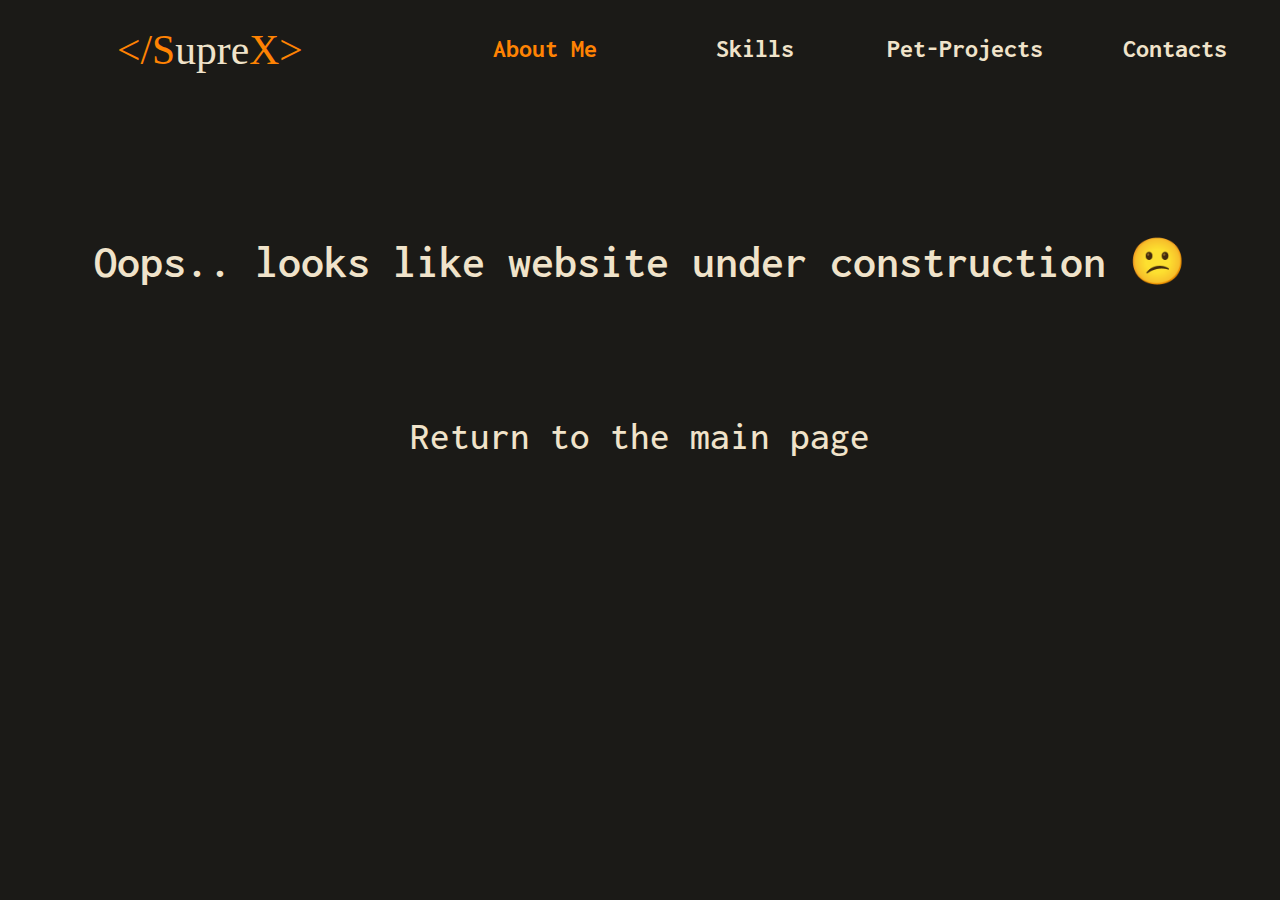
==== MyProject.html @ 599a091c "Add files via upload" ====
<!DOCTYPE html>
<html lang="en">
<head>
    <meta charset="UTF-8">
    <meta http-equiv="X-UA-Compatible" content="IE=edge">
    <meta name="viewport" content="width=device-width, initial-scale=1.0">

    <link rel="preconnect" href="https://fonts.googleapis.com">
    <link rel="preconnect" href="https://fonts.gstatic.com" crossorigin>
    <link href="https://fonts.googleapis.com/css2?family=Inconsolata:wght@300&display=swap" rel="stylesheet">
    <link href="https://fonts.cdnfonts.com/css/impact" rel="stylesheet">

    <link rel="stylesheet" href="styles/style.css">
    <title>Business website...</title>
    <style>
        h1 {
            color: #F0E3CA;
            font-size: 3.5rem;
            font-weight: 600;
            text-align: center;
            margin: 10rem 0rem;
        }

        a {
            text-decoration: none;
        }

        a h2 {
            color: #F0E3CA;
            font-size: 3rem;
            font-weight: 500;
            text-align: center;
            transition: .5s ease;
        }

        a h2:hover {
            transition: .5s ease;
            color: #FF8303;
        }

        a h2:hover {
            color: #FF8303;
            transition: .5s;
        }
    </style>
</head>
<body>
       <header>
        <h2><a href="index.html">&lt;/S<span class="colortext">upre</span>X&gt;</a></h2>
        <div class="menu">
            <a href="index.html/#About-me">About Me</a>
            <a href="#Skills">Skills</a>
            <a href="#Pet-Projects">Pet-Projects</a>
            <a href="#Contacts">Contacts</a>
        </div>
    </header>

    <h1>Oops.. looks like website under construction 😕</h1>
    <a href="index.html"><h2>Return to the main page</h2></a>
</body>
</html>
---- styles/style.css ----
@charset "UTF-8";
*::selection {
  background: #FF8303;
  color: #F0E3CA;
}

/* CSS RESET */
html, body, div, span, applet, object, iframe,
h1, h2, h3, h4, h5, h6, p, blockquote, pre,
a, abbr, acronym, address, big, cite, code,
del, dfn, em, img, ins, kbd, q, s, samp,
small, strike, strong, sub, sup, tt, var,
b, u, i, center,
dl, dt, dd, ol, ul, li,
fieldset, form, label, legend,
table, caption, tbody, tfoot, thead, tr, th, td,
article, aside, canvas, details, embed,
figure, figcaption, footer, header, hgroup,
menu, nav, output, ruby, section, summary,
time, mark, audio, video {
  margin: 0;
  padding: 0;
  border: 0;
  font-size: 100%;
  font: inherit;
  vertical-align: baseline;
}

article, aside, details, figcaption, figure,
footer, header, hgroup, menu, nav, section {
  display: block;
}

body {
  line-height: 1;
}

ol, ul {
  list-style: none;
}

blockquote, q {
  quotes: none;
}

blockquote:before, blockquote:after,
q:before, q:after {
  content: '';
  content: none;
}

table {
  border-collapse: collapse;
  border-spacing: 0;
}

/* End reset styles */
@font-face {
  font-family: 'Inconsolata', monospace;
  src: url("https://fonts.googleapis.com/css2?family=Inconsolata:wght@300&display=swap");
}

html {
  font-size: 62.5%;
  font-family: 'Inconsolata', monospace;
  scroll-behavior: smooth;
}

body {
  position: relative;
  background: #1B1A17;
}

header {
  position: relative;
  text-align: center;
  display: flex;
  justify-content: space-between;
  align-items: center;
  height: 80px;
  margin-bottom: 6rem;
}

.colortext {
  color: #F0E3CA;
}

header a {
  color: inherit;
  text-decoration: inherit;
  transition: all .8s ease;
}

header a:first-of-type {
  color: #FF8303;
}

header a:hover {
  color: #E98521;
}

header h2 {
  width: 40%;
  font-family: 'Impacted';
  font-size: 3.2rem;
  text-align: center;
  color: #FF8303;
}

#check_menu {
  display: none;
}

label {
  display: flex;
  align-items: center;
  z-index: 2;
}

label img {
  margin: 1rem;
  width: 3.6rem;
}

.menu {
  /* Auto layout */
  position: absolute;
  display: flex;
  flex-direction: column;
  justify-content: center;
  width: 100%;
  height: 27rem;
  bottom: 0;
  left: 0;
  gap: 4rem;
  background-color: #1f1e1b;
  transform: translateY(100%);
  z-index: 1;
  /* Ukrycie */
  max-height: 0;
  font-size: 0;
  overflow: hidden;
  transition: .4s ease-in-out;
}

.menu a {
  line-height: 1.5rem;
  font-weight: 700;
  font-size: 2rem;
  width: 100%;
  color: #F0E3CA;
  text-decoration: none;
}

#check_menu:checked ~ .menu {
  max-height: 30rem;
}

.welcome {
  /* Auto layout */
  display: flex;
  flex-direction: column;
  align-items: center;
  gap: 7rem;
  background: radial-gradient(100% 100% at 50% 100%, #1F1E1B 21.52%, #1B1A17 100%);
}

.hi-content {
  /* Auto layout */
  display: flex;
  flex-direction: column;
  width: 75%;
  margin: auto;
  gap: 1.5rem;
}

.hi-content h2 {
  width: 80%;
  font-size: calc(3.5rem + 1vw);
  font-weight: 900;
  line-height: 3rem;
  color: #FF8303;
}

.hi-content h3 {
  width: 80%;
  font-size: 3rem;
  font-weight: 700;
  line-height: 2.5rem;
  color: #F0E3CA;
}

.hi-content h4 {
  width: 80%;
  font-size: 2rem;
  line-height: 2.5rem;
  color: #F0E3CA;
}

.hidden {
  opacity: 0;
  filter: blur(5px);
  transform: translateX(-100%);
  transition: 1s all;
}

.show {
  opacity: 1;
  filter: blur(0);
  transform: translateX(0);
}

.about_me .hidden {
  transform: translateX(0);
  transform: translateY(20%);
  filter: blur(0);
}

.about_me .show {
  transform: translateY(0);
}

.illustrations {
  width: 80%;
  position: relative;
}

.illustrations-swipe {
  position: absolute;
  left: 15%;
  top: 25%;
}

.swiper {
  width: 20rem;
  height: 20rem;
}

.swiper img {
  position: absolute;
  width: 20rem;
  user-select: none;
}

.js-text-gradient {
  position: absolute;
  z-index: 8;
  height: 40rem;
  width: 90%;
  background: linear-gradient(to bottom, #1d1c19 2%, transparent 7%, transparent 95%, #1f1e1b 99%);
}

.js-text {
  height: 40rem;
  width: 90%;
  overflow: hidden;
  user-select: none;
}

.js-text pre {
  font-size: calc(1rem + 1vw);
  color: #d36e0880;
  animation: Scrolling 15s infinite linear .3s;
}

@keyframes Scrolling {
  from {
    transform: translateY(0%);
  }
  to {
    transform: translateY(-50%);
  }
}

.about_me {
  /* Auto layout */
  display: flex;
  flex-direction: column;
  justify-content: center;
  align-items: center;
  gap: 2rem;
  padding-top: 8rem;
  background: #1F1E1B;
}

.about_me p {
  width: 65%;
  font-size: calc(1.5rem + 1vw);
  font-weight: 500;
  line-height: 3rem;
  color: #F0E3CA;
}

.skills {
  /* Auto layout */
  display: flex;
  flex-direction: column;
  align-items: center;
  padding-top: 6.4rem;
  gap: 3.2rem;
  background: radial-gradient(100% 100% at 50% 0.03%, #1F1E1B 27.25%, #1B1A17 100%);
}

.skills h3 {
  font-weight: 700;
  font-size: 3.2rem;
  color: #FF8303;
}

.skill_line {
  /* Auto layout */
  display: flex;
  flex-direction: column;
  width: 60%;
  gap: 1.5rem;
}

.card-skill-html {
  transition-delay: .2s;
}

.card-skill-css {
  transition-delay: .4s;
}

.card-skill-js {
  transition-delay: .6s;
}

.card-skill-scss {
  transition-delay: .8s;
}

.card-skill-git {
  transition-delay: 1s;
}

.card-skill-html, .card-skill-css, .card-skill-js, .card-skill-scss, .card-skill-git {
  /* Auto layout */
  display: flex;
  align-items: center;
  min-width: 1.9rem;
  height: 6rem;
  padding-left: 1.5rem;
  background: #21201D;
  border-radius: 1rem;
}

.card-skill-html-content, .card-skill-css-content, .card-skill-js-content, .card-skill-scss-content, .card-skill-git-content {
  /* Auto layout */
  display: flex;
  align-items: center;
  padding: 1.4rem 0.4rem;
  gap: 1.6rem;
}

.card-skill-html-content img, .card-skill-css-content img, .card-skill-js-content img, .card-skill-scss-content img, .card-skill-git-content img {
  height: 3rem;
  user-select: none;
}

/* Ukrycie drugiego zdjęcia */
.card-skill-html-content img:last-of-type, .card-skill-css-content img:last-of-type, .card-skill-js-content img:last-of-type, .card-skill-scss-content img:last-of-type, .card-skill-git-content img:last-of-type {
  display: none;
}

/* Ukrycie pierwszego zdjięcia przy najechaniu */
.card-skill-html:hover .card-skill-html-content img:first-of-type, .card-skill-css:hover .card-skill-css-content img:first-of-type, .card-skill-js:hover .card-skill-js-content img:first-of-type, .card-skill-scss:hover .card-skill-scss-content img:first-of-type, .card-skill-git:hover .card-skill-git-content img:first-of-type {
  display: none;
}

/* Pokazanie drugiego zdjięcia przy najechaniu */
.card-skill-html:hover .card-skill-html-content img:last-of-type, .card-skill-css:hover .card-skill-css-content img:last-of-type, .card-skill-js:hover .card-skill-js-content img:last-of-type, .card-skill-scss:hover .card-skill-scss-content img:last-of-type, .card-skill-git:hover .card-skill-git-content img:last-of-type {
  display: block;
}

.card-skill-html-content list, .card-skill-css-content list, .card-skill-js-content list, .card-skill-scss-content list, .card-skill-git-content list {
  font-size: calc(1.5rem + 1vw);
  font-weight: 500;
  color: #FFFFFF;
}

.portfolio {
  /* Auto layout */
  display: flex;
  flex-direction: column;
  align-items: center;
  padding: 8rem 0rem;
  gap: 3rem;
  background: radial-gradient(100.01% 100.01% at 50% 100.04%, #1F1E1B 31.04%, #1B1A17 100%);
}

.portfolio h2 {
  font-weight: 700;
  font-size: 3.2rem;
  text-align: center;
  color: #FF8303;
}

.grid_portfolio {
  /* Auto layout */
  display: flex;
  flex-direction: column;
  align-items: center;
  width: 90%;
  margin: auto;
  gap: 1.8rem;
}

.grid_portfolio h3 {
  font-weight: 700;
  font-size: 32px;
  color: #FF8303;
}

.grid_portfolio h4 {
  font-weight: 500;
  font-size: 16px;
  color: #F0E3CA;
}

.grid_portfolio img {
  width: 75%;
  height: 0rem;
  border: 1px solid #A35709;
}

.card-portfolio-1, .card-portfolio-2, .card-portfolio-3 {
  height: 320px;
  z-index: 1;
  position: relative;
}

.card-portfolio-1-description, .card-portfolio-2-description, .card-portfolio-3-description {
  display: flex;
  flex-direction: column;
  justify-content: center;
  align-items: center;
  gap: 16px;
  max-width: 320px;
  height: 321px;
  background: rgba(33, 32, 29, 0.97);
  opacity: 0;
  -webkit-transition: 2s ease;
  -moz-transition: 2s ease;
  -o-transition: 2s ease;
}

.card-portfolio-1:hover .card-portfolio-1-description, .card-portfolio-2:hover .card-portfolio-2-description, .card-portfolio-3:hover .card-portfolio-3-description {
  opacity: 1;
  -webkit-transition: 0.5s;
  -moz-transition: 0.5s;
  -o-transition: 0,5s;
}

.card-portfolio-1-description p, .card-portfolio-2-description p, .card-portfolio-3-description p {
  width: 80%;
  font-size: 16px;
  line-height: 2rem;
  color: #F0E3CA;
}

.see_more_1, .see_more_2, .see_more_3 {
  /* Auto layout */
  display: flex;
  justify-content: center;
  align-items: center;
  width: 138px;
  height: 50px;
  background: #32312E;
  border-radius: 4px;
}

.see_more_1 a, .see_more_2 a, .see_more_3 a {
  font-weight: 500;
  font-size: 20px;
  color: #F0E3CA;
  text-decoration: none;
}

.preview-layout-1 {
  z-index: -1;
  top: 0;
  position: absolute;
  width: 100%;
  height: 320px;
  background: no-repeat url(../images/preview_layout_1.jpg);
}

.preview-layout-2 {
  z-index: -1;
  top: 0;
  position: absolute;
  width: 100%;
  height: 320px;
  background: no-repeat url(../images/preview_layout_2.png);
}

.preview-layout-3 {
  z-index: -1;
  top: 0;
  position: absolute;
  width: 100%;
  height: 320px;
  background: no-repeat url(../images/preview_layout_1.jpg);
}

footer {
  display: flex;
  flex-direction: column;
  align-items: center;
  gap: 5rem;
  background: #1F1E1B;
  padding: 3rem;
}

.footer_text {
  display: flex;
  flex-direction: column;
  width: 90%;
  gap: 2rem;
}

.footer_text h2 {
  font-family: 'Impacted';
  font-size: 3.5rem;
  text-align: center;
  color: #FF8303;
}

.footer_text h3 {
  width: 75%;
  font-size: 2rem;
  line-height: 2.1rem;
  text-align: justify;
  margin: auto;
  color: #F0E3CA;
}

.footer_contacts {
  /* Auto layout */
  display: flex;
  flex-direction: column;
  align-items: center;
  gap: 1.6rem;
}

.footer_contacts h2 {
  font-family: 'Impacted';
  font-size: 3rem;
  color: #FF8303;
}

address {
  /* Auto layout */
  display: flex;
  flex-direction: column;
  gap: 4rem;
}

.social_media_1, .social_media_2 {
  display: flex;
  flex-direction: column;
  gap: 3rem;
}

.vk, .mail, .github, .figma {
  /* Auto layout */
  display: flex;
  flex-direction: row;
  justify-content: center;
  align-items: center;
  gap: 1.3rem;
}

.vk img, .mail img, .github img, .figma img {
  width: 3rem;
  height: 3rem;
}

address a {
  text-decoration: none;
  font-size: 2.4rem;
  color: #FF8303;
  height: 2rem;
  padding: 0 0 4px 0;
  border-bottom: 2px solid #1F1E1B;
  transition: 0.3s ease;
}

address a:hover {
  padding: 0 0 6px 0;
  border-color: #F0E3CA;
}

@media (min-width: 641px) {
  html {
    font-size: 75%;
  }
  header {
    height: 110px;
    gap: 1.6rem;
    flex-direction: column;
    margin-bottom: 10rem;
  }
  header h2 {
    height: 3.9rem;
    margin: 1.5rem auto;
  }
  label, label img {
    display: none;
  }
  .menu {
    position: relative;
    display: flex;
    flex-direction: row;
    width: 80%;
    margin: 0 auto;
    height: 2.5rem;
    gap: unset;
    background-color: #1B1A17;
    transform: none;
    /* Ukrycie */
    max-height: 30rem;
    overflow: visible;
  }
  .hi-content {
    width: 50%;
  }
  .hi-content h2 {
    width: 100%;
  }
  .hi-content h3 {
    width: 100%;
  }
  .hi-content h4 {
    width: 90%;
  }
  .swiper {
    width: 30rem;
    height: 30rem;
  }
  .swiper img {
    width: 30rem;
  }
  .illustrations pre {
    text-align: left;
  }
  .illustrations-swipe {
    left: 10%;
    top: 15%;
  }
  .about_me {
    flex-direction: row;
    padding-top: 9rem;
    gap: 3.5rem;
  }
  .skills {
    padding-top: 10rem;
  }
  .skill_line {
    align-items: center;
    width: 90%;
  }
  .skill_container_1 {
    display: flex;
    flex-direction: row;
    gap: 2.5rem;
  }
  .skill_container_2 {
    display: flex;
    flex-direction: row;
    gap: 2.5rem;
  }
  .card-skill-html, .card-skill-css, .card-skill-js, .card-skill-scss, .card-skill-git {
    height: 25rem;
    padding: 2rem;
  }
  .card-skill-html-content, .card-skill-css-content, .card-skill-js-content, .card-skill-scss-content, .card-skill-git-content {
    flex-direction: column;
    gap: 4rem;
  }
  .card-skill-html-content img, .card-skill-css-content img, .card-skill-js-content img, .card-skill-scss-content img, .card-skill-git-content img {
    height: 12.5rem;
  }
  .portfolio {
    padding-bottom: 0rem;
  }
  address {
    flex-direction: row;
  }
  .footer_text h3 {
    width: 50%;
  }
  .footer_contacts {
    gap: 2.5rem;
  }
}

@media (min-width: 1081px) and (max-width: 1280px) {
  .card-skill-html-content img, .card-skill-css-content img, .card-skill-js-content img, .card-skill-scss-content img, .card-skill-git-content img {
    height: 10rem;
  }
}

@media (min-width: 1081px) {
  html {
    font-size: 81.25%;
  }
  header {
    flex-direction: row;
  }
  .welcome {
    flex-direction: row;
    align-items: flex-start;
    gap: 0rem;
  }
  .hi-content {
    width: 30%;
    margin: 8rem auto;
    gap: 3rem;
  }
  .illustrations {
    width: 50%;
  }
  .js-text-gradient {
    background: linear-gradient(to bottom, #1b1a17 2%, transparent 7%, transparent 95%, #1f1e1b 99%);
  }
  .illustrations pre {
    font-size: 1.2rem;
    overflow: visible;
  }
  .illustrations-swipe {
    top: 10%;
  }
  .skill_line {
    flex-direction: row;
    justify-content: center;
  }
  .portfolio {
    padding: 11rem 0rem 5rem 0rem;
  }
  .grid_portfolio {
    flex-direction: row;
    justify-content: center;
  }
  footer {
    flex-direction: row;
    gap: 0rem;
  }
  .footer_text {
    width: 30%;
    margin: 0 auto;
    margin-right: 0;
    align-items: flex-start;
    text-align: center;
  }
  .footer_text h3 {
    width: 60%;
    margin: 0;
  }
  .footer_contacts {
    align-items: flex-start;
    width: 40%;
    margin: 0 auto;
    margin-left: 0;
  }
  .vk, .mail, .github, .figma {
    justify-content: flex-start;
  }
}
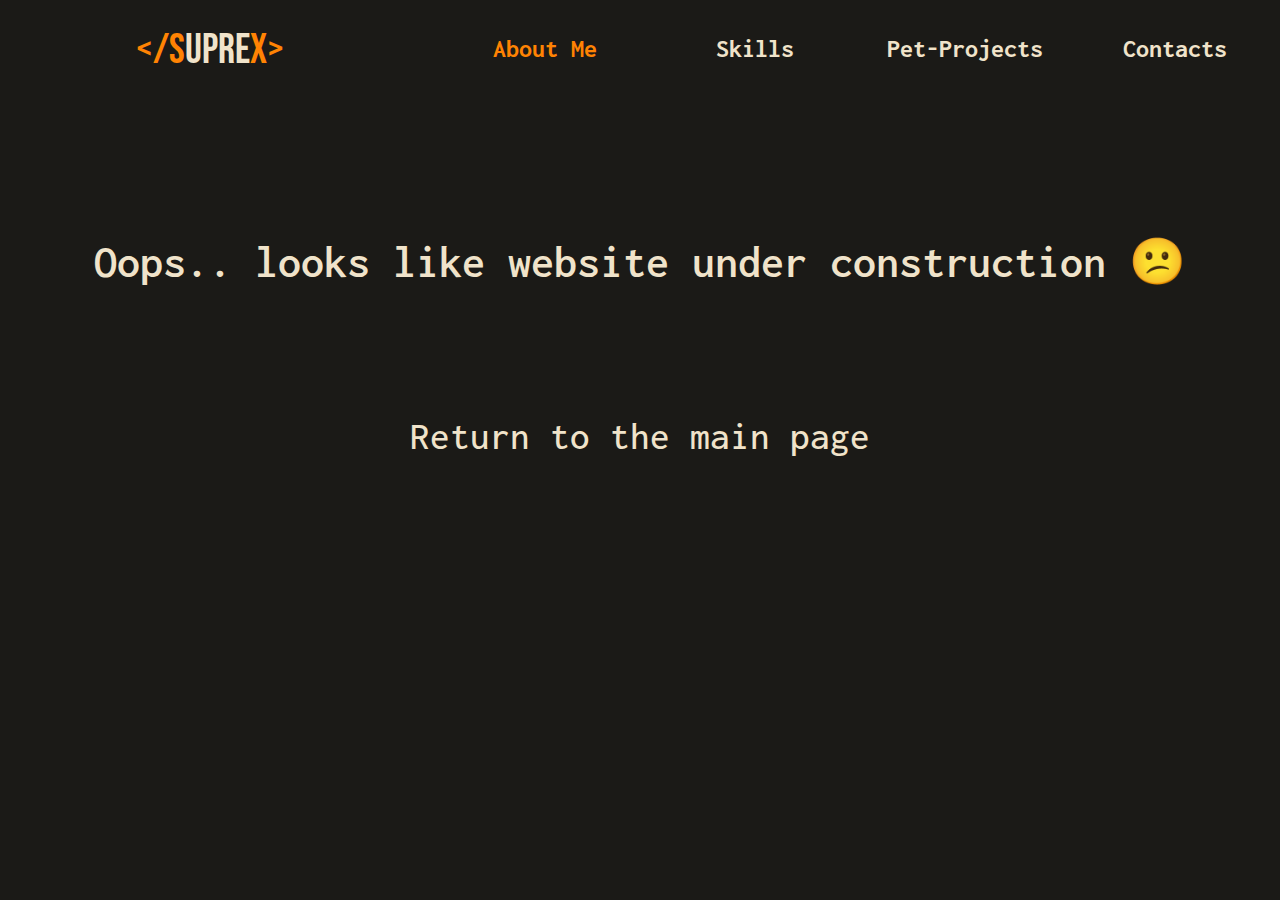
==== commit a22d4918: "font change" ====
--- a/MyProject.html
+++ b/MyProject.html
@@ -8,7 +8,14 @@
     <link rel="preconnect" href="https://fonts.googleapis.com">
     <link rel="preconnect" href="https://fonts.gstatic.com" crossorigin>
     <link href="https://fonts.googleapis.com/css2?family=Inconsolata:wght@300&display=swap" rel="stylesheet">
-    <link href="https://fonts.cdnfonts.com/css/impact" rel="stylesheet">
+
+    <link rel="preconnect" href="https://fonts.googleapis.com">
+    <link rel="preconnect" href="https://fonts.gstatic.com" crossorigin>
+    <link href="https://fonts.googleapis.com/css2?family=Bebas+Neue&display=swap" rel="stylesheet">
+
+    <link rel="apple-touch-icon" sizes="180x180" href="images/apple-touch-icon.png">
+    <link rel="icon" type="image/png" sizes="32x32" href="images/favicon-32x32.png">
+    <link rel="icon" type="image/png" sizes="16x16" href="images/favicon-16x16.png">
 
     <link rel="stylesheet" href="styles/style.css">
     <title>Business website...</title>
--- a/styles/style.css
+++ b/styles/style.css
@@ -1,771 +1,773 @@
-@charset "UTF-8";
-*::selection {
-  background: #FF8303;
-  color: #F0E3CA;
-}
-
-/* CSS RESET */
-html, body, div, span, applet, object, iframe,
-h1, h2, h3, h4, h5, h6, p, blockquote, pre,
-a, abbr, acronym, address, big, cite, code,
-del, dfn, em, img, ins, kbd, q, s, samp,
-small, strike, strong, sub, sup, tt, var,
-b, u, i, center,
-dl, dt, dd, ol, ul, li,
-fieldset, form, label, legend,
-table, caption, tbody, tfoot, thead, tr, th, td,
-article, aside, canvas, details, embed,
-figure, figcaption, footer, header, hgroup,
-menu, nav, output, ruby, section, summary,
-time, mark, audio, video {
-  margin: 0;
-  padding: 0;
-  border: 0;
-  font-size: 100%;
-  font: inherit;
-  vertical-align: baseline;
-}
-
-article, aside, details, figcaption, figure,
-footer, header, hgroup, menu, nav, section {
-  display: block;
-}
-
-body {
-  line-height: 1;
-}
-
-ol, ul {
-  list-style: none;
-}
-
-blockquote, q {
-  quotes: none;
-}
-
-blockquote:before, blockquote:after,
-q:before, q:after {
-  content: '';
-  content: none;
-}
-
-table {
-  border-collapse: collapse;
-  border-spacing: 0;
-}
-
-/* End reset styles */
-@font-face {
-  font-family: 'Inconsolata', monospace;
-  src: url("https://fonts.googleapis.com/css2?family=Inconsolata:wght@300&display=swap");
-}
-
-html {
-  font-size: 62.5%;
-  font-family: 'Inconsolata', monospace;
-  scroll-behavior: smooth;
-}
-
-body {
-  position: relative;
-  background: #1B1A17;
-}
-
-header {
-  position: relative;
-  text-align: center;
-  display: flex;
-  justify-content: space-between;
-  align-items: center;
-  height: 80px;
-  margin-bottom: 6rem;
-}
-
-.colortext {
-  color: #F0E3CA;
-}
-
-header a {
-  color: inherit;
-  text-decoration: inherit;
-  transition: all .8s ease;
-}
-
-header a:first-of-type {
-  color: #FF8303;
-}
-
-header a:hover {
-  color: #E98521;
-}
-
-header h2 {
-  width: 40%;
-  font-family: 'Impacted';
-  font-size: 3.2rem;
-  text-align: center;
-  color: #FF8303;
-}
-
-#check_menu {
-  display: none;
-}
-
-label {
-  display: flex;
-  align-items: center;
-  z-index: 2;
-}
-
-label img {
-  margin: 1rem;
-  width: 3.6rem;
-}
-
-.menu {
-  /* Auto layout */
-  position: absolute;
-  display: flex;
-  flex-direction: column;
-  justify-content: center;
-  width: 100%;
-  height: 27rem;
-  bottom: 0;
-  left: 0;
-  gap: 4rem;
-  background-color: #1f1e1b;
-  transform: translateY(100%);
-  z-index: 1;
-  /* Ukrycie */
-  max-height: 0;
-  font-size: 0;
-  overflow: hidden;
-  transition: .4s ease-in-out;
-}
-
-.menu a {
-  line-height: 1.5rem;
-  font-weight: 700;
-  font-size: 2rem;
-  width: 100%;
-  color: #F0E3CA;
-  text-decoration: none;
-}
-
-#check_menu:checked ~ .menu {
-  max-height: 30rem;
-}
-
-.welcome {
-  /* Auto layout */
-  display: flex;
-  flex-direction: column;
-  align-items: center;
-  gap: 7rem;
-  background: radial-gradient(100% 100% at 50% 100%, #1F1E1B 21.52%, #1B1A17 100%);
-}
-
-.hi-content {
-  /* Auto layout */
-  display: flex;
-  flex-direction: column;
-  width: 75%;
-  margin: auto;
-  gap: 1.5rem;
-}
-
-.hi-content h2 {
-  width: 80%;
-  font-size: calc(3.5rem + 1vw);
-  font-weight: 900;
-  line-height: 3rem;
-  color: #FF8303;
-}
-
-.hi-content h3 {
-  width: 80%;
-  font-size: 3rem;
-  font-weight: 700;
-  line-height: 2.5rem;
-  color: #F0E3CA;
-}
-
-.hi-content h4 {
-  width: 80%;
-  font-size: 2rem;
-  line-height: 2.5rem;
-  color: #F0E3CA;
-}
-
-.hidden {
-  opacity: 0;
-  filter: blur(5px);
-  transform: translateX(-100%);
-  transition: 1s all;
-}
-
-.show {
-  opacity: 1;
-  filter: blur(0);
-  transform: translateX(0);
-}
-
-.about_me .hidden {
-  transform: translateX(0);
-  transform: translateY(20%);
-  filter: blur(0);
-}
-
-.about_me .show {
-  transform: translateY(0);
-}
-
-.illustrations {
-  width: 80%;
-  position: relative;
-}
-
-.illustrations-swipe {
-  position: absolute;
-  left: 15%;
-  top: 25%;
-}
-
-.swiper {
-  width: 20rem;
-  height: 20rem;
-}
-
-.swiper img {
-  position: absolute;
-  width: 20rem;
-  user-select: none;
-}
-
-.js-text-gradient {
-  position: absolute;
-  z-index: 8;
-  height: 40rem;
-  width: 90%;
-  background: linear-gradient(to bottom, #1d1c19 2%, transparent 7%, transparent 95%, #1f1e1b 99%);
-}
-
-.js-text {
-  height: 40rem;
-  width: 90%;
-  overflow: hidden;
-  user-select: none;
-}
-
-.js-text pre {
-  font-size: calc(1rem + 1vw);
-  color: #d36e0880;
-  animation: Scrolling 15s infinite linear .3s;
-}
-
-@keyframes Scrolling {
-  from {
-    transform: translateY(0%);
-  }
-  to {
-    transform: translateY(-50%);
-  }
-}
-
-.about_me {
-  /* Auto layout */
-  display: flex;
-  flex-direction: column;
-  justify-content: center;
-  align-items: center;
-  gap: 2rem;
-  padding-top: 8rem;
-  background: #1F1E1B;
-}
-
-.about_me p {
-  width: 65%;
-  font-size: calc(1.5rem + 1vw);
-  font-weight: 500;
-  line-height: 3rem;
-  color: #F0E3CA;
-}
-
-.skills {
-  /* Auto layout */
-  display: flex;
-  flex-direction: column;
-  align-items: center;
-  padding-top: 6.4rem;
-  gap: 3.2rem;
-  background: radial-gradient(100% 100% at 50% 0.03%, #1F1E1B 27.25%, #1B1A17 100%);
-}
-
-.skills h3 {
-  font-weight: 700;
-  font-size: 3.2rem;
-  color: #FF8303;
-}
-
-.skill_line {
-  /* Auto layout */
-  display: flex;
-  flex-direction: column;
-  width: 60%;
-  gap: 1.5rem;
-}
-
-.card-skill-html {
-  transition-delay: .2s;
-}
-
-.card-skill-css {
-  transition-delay: .4s;
-}
-
-.card-skill-js {
-  transition-delay: .6s;
-}
-
-.card-skill-scss {
-  transition-delay: .8s;
-}
-
-.card-skill-git {
-  transition-delay: 1s;
-}
-
-.card-skill-html, .card-skill-css, .card-skill-js, .card-skill-scss, .card-skill-git {
-  /* Auto layout */
-  display: flex;
-  align-items: center;
-  min-width: 1.9rem;
-  height: 6rem;
-  padding-left: 1.5rem;
-  background: #21201D;
-  border-radius: 1rem;
-}
-
-.card-skill-html-content, .card-skill-css-content, .card-skill-js-content, .card-skill-scss-content, .card-skill-git-content {
-  /* Auto layout */
-  display: flex;
-  align-items: center;
-  padding: 1.4rem 0.4rem;
-  gap: 1.6rem;
-}
-
-.card-skill-html-content img, .card-skill-css-content img, .card-skill-js-content img, .card-skill-scss-content img, .card-skill-git-content img {
-  height: 3rem;
-  user-select: none;
-}
-
-/* Ukrycie drugiego zdjęcia */
-.card-skill-html-content img:last-of-type, .card-skill-css-content img:last-of-type, .card-skill-js-content img:last-of-type, .card-skill-scss-content img:last-of-type, .card-skill-git-content img:last-of-type {
-  display: none;
-}
-
-/* Ukrycie pierwszego zdjięcia przy najechaniu */
-.card-skill-html:hover .card-skill-html-content img:first-of-type, .card-skill-css:hover .card-skill-css-content img:first-of-type, .card-skill-js:hover .card-skill-js-content img:first-of-type, .card-skill-scss:hover .card-skill-scss-content img:first-of-type, .card-skill-git:hover .card-skill-git-content img:first-of-type {
-  display: none;
-}
-
-/* Pokazanie drugiego zdjięcia przy najechaniu */
-.card-skill-html:hover .card-skill-html-content img:last-of-type, .card-skill-css:hover .card-skill-css-content img:last-of-type, .card-skill-js:hover .card-skill-js-content img:last-of-type, .card-skill-scss:hover .card-skill-scss-content img:last-of-type, .card-skill-git:hover .card-skill-git-content img:last-of-type {
-  display: block;
-}
-
-.card-skill-html-content list, .card-skill-css-content list, .card-skill-js-content list, .card-skill-scss-content list, .card-skill-git-content list {
-  font-size: calc(1.5rem + 1vw);
-  font-weight: 500;
-  color: #FFFFFF;
-}
-
-.portfolio {
-  /* Auto layout */
-  display: flex;
-  flex-direction: column;
-  align-items: center;
-  padding: 8rem 0rem;
-  gap: 3rem;
-  background: radial-gradient(100.01% 100.01% at 50% 100.04%, #1F1E1B 31.04%, #1B1A17 100%);
-}
-
-.portfolio h2 {
-  font-weight: 700;
-  font-size: 3.2rem;
-  text-align: center;
-  color: #FF8303;
-}
-
-.grid_portfolio {
-  /* Auto layout */
-  display: flex;
-  flex-direction: column;
-  align-items: center;
-  width: 90%;
-  margin: auto;
-  gap: 1.8rem;
-}
-
-.grid_portfolio h3 {
-  font-weight: 700;
-  font-size: 32px;
-  color: #FF8303;
-}
-
-.grid_portfolio h4 {
-  font-weight: 500;
-  font-size: 16px;
-  color: #F0E3CA;
-}
-
-.grid_portfolio img {
-  width: 75%;
-  height: 0rem;
-  border: 1px solid #A35709;
-}
-
-.card-portfolio-1, .card-portfolio-2, .card-portfolio-3 {
-  height: 320px;
-  z-index: 1;
-  position: relative;
-}
-
-.card-portfolio-1-description, .card-portfolio-2-description, .card-portfolio-3-description {
-  display: flex;
-  flex-direction: column;
-  justify-content: center;
-  align-items: center;
-  gap: 16px;
-  max-width: 320px;
-  height: 321px;
-  background: rgba(33, 32, 29, 0.97);
-  opacity: 0;
-  -webkit-transition: 2s ease;
-  -moz-transition: 2s ease;
-  -o-transition: 2s ease;
-}
-
-.card-portfolio-1:hover .card-portfolio-1-description, .card-portfolio-2:hover .card-portfolio-2-description, .card-portfolio-3:hover .card-portfolio-3-description {
-  opacity: 1;
-  -webkit-transition: 0.5s;
-  -moz-transition: 0.5s;
-  -o-transition: 0,5s;
-}
-
-.card-portfolio-1-description p, .card-portfolio-2-description p, .card-portfolio-3-description p {
-  width: 80%;
-  font-size: 16px;
-  line-height: 2rem;
-  color: #F0E3CA;
-}
-
-.see_more_1, .see_more_2, .see_more_3 {
-  /* Auto layout */
-  display: flex;
-  justify-content: center;
-  align-items: center;
-  width: 138px;
-  height: 50px;
-  background: #32312E;
-  border-radius: 4px;
-}
-
-.see_more_1 a, .see_more_2 a, .see_more_3 a {
-  font-weight: 500;
-  font-size: 20px;
-  color: #F0E3CA;
-  text-decoration: none;
-}
-
-.preview-layout-1 {
-  z-index: -1;
-  top: 0;
-  position: absolute;
-  width: 100%;
-  height: 320px;
-  background: no-repeat url(../images/preview_layout_1.jpg);
-}
-
-.preview-layout-2 {
-  z-index: -1;
-  top: 0;
-  position: absolute;
-  width: 100%;
-  height: 320px;
-  background: no-repeat url(../images/preview_layout_2.png);
-}
-
-.preview-layout-3 {
-  z-index: -1;
-  top: 0;
-  position: absolute;
-  width: 100%;
-  height: 320px;
-  background: no-repeat url(../images/preview_layout_1.jpg);
-}
-
-footer {
-  display: flex;
-  flex-direction: column;
-  align-items: center;
-  gap: 5rem;
-  background: #1F1E1B;
-  padding: 3rem;
-}
-
-.footer_text {
-  display: flex;
-  flex-direction: column;
-  width: 90%;
-  gap: 2rem;
-}
-
-.footer_text h2 {
-  font-family: 'Impacted';
-  font-size: 3.5rem;
-  text-align: center;
-  color: #FF8303;
-}
-
-.footer_text h3 {
-  width: 75%;
-  font-size: 2rem;
-  line-height: 2.1rem;
-  text-align: justify;
-  margin: auto;
-  color: #F0E3CA;
-}
-
-.footer_contacts {
-  /* Auto layout */
-  display: flex;
-  flex-direction: column;
-  align-items: center;
-  gap: 1.6rem;
-}
-
-.footer_contacts h2 {
-  font-family: 'Impacted';
-  font-size: 3rem;
-  color: #FF8303;
-}
-
-address {
-  /* Auto layout */
-  display: flex;
-  flex-direction: column;
-  gap: 4rem;
-}
-
-.social_media_1, .social_media_2 {
-  display: flex;
-  flex-direction: column;
-  gap: 3rem;
-}
-
-.vk, .mail, .github, .figma {
-  /* Auto layout */
-  display: flex;
-  flex-direction: row;
-  justify-content: center;
-  align-items: center;
-  gap: 1.3rem;
-}
-
-.vk img, .mail img, .github img, .figma img {
-  width: 3rem;
-  height: 3rem;
-}
-
-address a {
-  text-decoration: none;
-  font-size: 2.4rem;
-  color: #FF8303;
-  height: 2rem;
-  padding: 0 0 4px 0;
-  border-bottom: 2px solid #1F1E1B;
-  transition: 0.3s ease;
-}
-
-address a:hover {
-  padding: 0 0 6px 0;
-  border-color: #F0E3CA;
-}
-
-@media (min-width: 641px) {
-  html {
-    font-size: 75%;
-  }
-  header {
-    height: 110px;
-    gap: 1.6rem;
-    flex-direction: column;
-    margin-bottom: 10rem;
-  }
-  header h2 {
-    height: 3.9rem;
-    margin: 1.5rem auto;
-  }
-  label, label img {
-    display: none;
-  }
-  .menu {
-    position: relative;
-    display: flex;
-    flex-direction: row;
-    width: 80%;
-    margin: 0 auto;
-    height: 2.5rem;
-    gap: unset;
-    background-color: #1B1A17;
-    transform: none;
-    /* Ukrycie */
-    max-height: 30rem;
-    overflow: visible;
-  }
-  .hi-content {
-    width: 50%;
-  }
-  .hi-content h2 {
-    width: 100%;
-  }
-  .hi-content h3 {
-    width: 100%;
-  }
-  .hi-content h4 {
-    width: 90%;
-  }
-  .swiper {
-    width: 30rem;
-    height: 30rem;
-  }
-  .swiper img {
-    width: 30rem;
-  }
-  .illustrations pre {
-    text-align: left;
-  }
-  .illustrations-swipe {
-    left: 10%;
-    top: 15%;
-  }
-  .about_me {
-    flex-direction: row;
-    padding-top: 9rem;
-    gap: 3.5rem;
-  }
-  .skills {
-    padding-top: 10rem;
-  }
-  .skill_line {
-    align-items: center;
-    width: 90%;
-  }
-  .skill_container_1 {
-    display: flex;
-    flex-direction: row;
-    gap: 2.5rem;
-  }
-  .skill_container_2 {
-    display: flex;
-    flex-direction: row;
-    gap: 2.5rem;
-  }
-  .card-skill-html, .card-skill-css, .card-skill-js, .card-skill-scss, .card-skill-git {
-    height: 25rem;
-    padding: 2rem;
-  }
-  .card-skill-html-content, .card-skill-css-content, .card-skill-js-content, .card-skill-scss-content, .card-skill-git-content {
-    flex-direction: column;
-    gap: 4rem;
-  }
-  .card-skill-html-content img, .card-skill-css-content img, .card-skill-js-content img, .card-skill-scss-content img, .card-skill-git-content img {
-    height: 12.5rem;
-  }
-  .portfolio {
-    padding-bottom: 0rem;
-  }
-  address {
-    flex-direction: row;
-  }
-  .footer_text h3 {
-    width: 50%;
-  }
-  .footer_contacts {
-    gap: 2.5rem;
-  }
-}
-
-@media (min-width: 1081px) and (max-width: 1280px) {
-  .card-skill-html-content img, .card-skill-css-content img, .card-skill-js-content img, .card-skill-scss-content img, .card-skill-git-content img {
-    height: 10rem;
-  }
-}
-
-@media (min-width: 1081px) {
-  html {
-    font-size: 81.25%;
-  }
-  header {
-    flex-direction: row;
-  }
-  .welcome {
-    flex-direction: row;
-    align-items: flex-start;
-    gap: 0rem;
-  }
-  .hi-content {
-    width: 30%;
-    margin: 8rem auto;
-    gap: 3rem;
-  }
-  .illustrations {
-    width: 50%;
-  }
-  .js-text-gradient {
-    background: linear-gradient(to bottom, #1b1a17 2%, transparent 7%, transparent 95%, #1f1e1b 99%);
-  }
-  .illustrations pre {
-    font-size: 1.2rem;
-    overflow: visible;
-  }
-  .illustrations-swipe {
-    top: 10%;
-  }
-  .skill_line {
-    flex-direction: row;
-    justify-content: center;
-  }
-  .portfolio {
-    padding: 11rem 0rem 5rem 0rem;
-  }
-  .grid_portfolio {
-    flex-direction: row;
-    justify-content: center;
-  }
-  footer {
-    flex-direction: row;
-    gap: 0rem;
-  }
-  .footer_text {
-    width: 30%;
-    margin: 0 auto;
-    margin-right: 0;
-    align-items: flex-start;
-    text-align: center;
-  }
-  .footer_text h3 {
-    width: 60%;
-    margin: 0;
-  }
-  .footer_contacts {
-    align-items: flex-start;
-    width: 40%;
-    margin: 0 auto;
-    margin-left: 0;
-  }
-  .vk, .mail, .github, .figma {
-    justify-content: flex-start;
-  }
-}
+@charset "UTF-8";
+*::selection {
+  background: #FF8303;
+  color: #F0E3CA;
+}
+
+/* CSS RESET */
+html, body, div, span, applet, object, iframe,
+h1, h2, h3, h4, h5, h6, p, blockquote, pre,
+a, abbr, acronym, address, big, cite, code,
+del, dfn, em, img, ins, kbd, q, s, samp,
+small, strike, strong, sub, sup, tt, var,
+b, u, i, center,
+dl, dt, dd, ol, ul, li,
+fieldset, form, label, legend,
+table, caption, tbody, tfoot, thead, tr, th, td,
+article, aside, canvas, details, embed,
+figure, figcaption, footer, header, hgroup,
+menu, nav, output, ruby, section, summary,
+time, mark, audio, video {
+  margin: 0;
+  padding: 0;
+  border: 0;
+  font-size: 100%;
+  font: inherit;
+  vertical-align: baseline;
+}
+
+article, aside, details, figcaption, figure,
+footer, header, hgroup, menu, nav, section {
+  display: block;
+}
+
+body {
+  line-height: 1;
+}
+
+ol, ul {
+  list-style: none;
+}
+
+blockquote, q {
+  quotes: none;
+}
+
+blockquote:before, blockquote:after,
+q:before, q:after {
+  content: '';
+  content: none;
+}
+
+table {
+  border-collapse: collapse;
+  border-spacing: 0;
+}
+
+/* End reset styles */
+@font-face {
+  font-family: 'Inconsolata', monospace;
+  src: url("https://fonts.googleapis.com/css2?family=Inconsolata:wght@300&display=swap");
+  src: url("https://fonts.googleapis.com/css2?family=Bebas+Neue&display=swap");
+  font-display: swap;
+}
+
+html {
+  font-size: 62.5%;
+  font-family: 'Inconsolata', monospace;
+  scroll-behavior: smooth;
+}
+
+body {
+  position: relative;
+  background: #1B1A17;
+}
+
+header {
+  position: relative;
+  text-align: center;
+  display: flex;
+  justify-content: space-between;
+  align-items: center;
+  height: 80px;
+  margin-bottom: 6rem;
+}
+
+.colortext {
+  color: #F0E3CA;
+}
+
+header a {
+  color: inherit;
+  text-decoration: inherit;
+  transition: all .8s ease;
+}
+
+header a:first-of-type {
+  color: #FF8303;
+}
+
+header a:hover {
+  color: #E98521;
+}
+
+header h2 {
+  width: 40%;
+  font-family: 'Bebas Neue', cursive;
+  font-size: 3.2rem;
+  text-align: center;
+  color: #FF8303;
+}
+
+#check_menu {
+  display: none;
+}
+
+label {
+  display: flex;
+  align-items: center;
+  z-index: 2;
+}
+
+label img {
+  margin: 1rem;
+  width: 3.6rem;
+}
+
+.menu {
+  /* Auto layout */
+  position: absolute;
+  display: flex;
+  flex-direction: column;
+  justify-content: center;
+  width: 100%;
+  height: 27rem;
+  bottom: 0;
+  left: 0;
+  gap: 4rem;
+  background-color: #1f1e1b;
+  transform: translateY(100%);
+  z-index: 1;
+  /* Ukrycie */
+  max-height: 0;
+  font-size: 0;
+  overflow: hidden;
+  transition: .4s ease-in-out;
+}
+
+.menu a {
+  line-height: 1.5rem;
+  font-weight: 700;
+  font-size: 2rem;
+  width: 100%;
+  color: #F0E3CA;
+  text-decoration: none;
+}
+
+#check_menu:checked ~ .menu {
+  max-height: 30rem;
+}
+
+.welcome {
+  /* Auto layout */
+  display: flex;
+  flex-direction: column;
+  align-items: center;
+  gap: 7rem;
+  background: radial-gradient(100% 100% at 50% 100%, #1F1E1B 21.52%, #1B1A17 100%);
+}
+
+.hi-content {
+  /* Auto layout */
+  display: flex;
+  flex-direction: column;
+  width: 75%;
+  margin: auto;
+  gap: 1.5rem;
+}
+
+.hi-content h2 {
+  width: 80%;
+  font-size: calc(3.5rem + 1vw);
+  font-weight: 900;
+  line-height: 3rem;
+  color: #FF8303;
+}
+
+.hi-content h3 {
+  width: 80%;
+  font-size: 3rem;
+  font-weight: 700;
+  line-height: 2.5rem;
+  color: #F0E3CA;
+}
+
+.hi-content h4 {
+  width: 80%;
+  font-size: 2rem;
+  line-height: 2.5rem;
+  color: #F0E3CA;
+}
+
+.hidden {
+  opacity: 0;
+  filter: blur(5px);
+  transform: translateX(-100%);
+  transition: 1s all;
+}
+
+.show {
+  opacity: 1;
+  filter: blur(0);
+  transform: translateX(0);
+}
+
+.about_me .hidden {
+  transform: translateX(0);
+  transform: translateY(20%);
+  filter: blur(0);
+}
+
+.about_me .show {
+  transform: translateY(0);
+}
+
+.illustrations {
+  width: 80%;
+  position: relative;
+}
+
+.illustrations-swipe {
+  position: absolute;
+  left: 15%;
+  top: 25%;
+}
+
+.swiper {
+  width: 20rem;
+  height: 20rem;
+}
+
+.swiper img {
+  position: absolute;
+  width: 20rem;
+  user-select: none;
+}
+
+.js-text-gradient {
+  position: absolute;
+  z-index: 8;
+  height: 40rem;
+  width: 90%;
+  background: linear-gradient(to bottom, #1d1c19 2%, transparent 7%, transparent 95%, #1f1e1b 99%);
+}
+
+.js-text {
+  height: 40rem;
+  width: 90%;
+  overflow: hidden;
+  user-select: none;
+}
+
+.js-text pre {
+  font-size: calc(1rem + 1vw);
+  color: #d36e0880;
+  animation: Scrolling 15s infinite linear .3s;
+}
+
+@keyframes Scrolling {
+  from {
+    transform: translateY(0%);
+  }
+  to {
+    transform: translateY(-50%);
+  }
+}
+
+.about_me {
+  /* Auto layout */
+  display: flex;
+  flex-direction: column;
+  justify-content: center;
+  align-items: center;
+  gap: 2rem;
+  padding-top: 8rem;
+  background: #1F1E1B;
+}
+
+.about_me p {
+  width: 65%;
+  font-size: calc(1.5rem + 1vw);
+  font-weight: 500;
+  line-height: 3rem;
+  color: #F0E3CA;
+}
+
+.skills {
+  /* Auto layout */
+  display: flex;
+  flex-direction: column;
+  align-items: center;
+  padding-top: 6.4rem;
+  gap: 3.2rem;
+  background: radial-gradient(100% 100% at 50% 0.03%, #1F1E1B 27.25%, #1B1A17 100%);
+}
+
+.skills h3 {
+  font-weight: 700;
+  font-size: 3.2rem;
+  color: #FF8303;
+}
+
+.skill_line {
+  /* Auto layout */
+  display: flex;
+  flex-direction: column;
+  width: 60%;
+  gap: 1.5rem;
+}
+
+.card-skill-html {
+  transition-delay: .2s;
+}
+
+.card-skill-css {
+  transition-delay: .4s;
+}
+
+.card-skill-js {
+  transition-delay: .6s;
+}
+
+.card-skill-scss {
+  transition-delay: .8s;
+}
+
+.card-skill-git {
+  transition-delay: 1s;
+}
+
+.card-skill-html, .card-skill-css, .card-skill-js, .card-skill-scss, .card-skill-git {
+  /* Auto layout */
+  display: flex;
+  align-items: center;
+  min-width: 1.9rem;
+  height: 6rem;
+  padding-left: 1.5rem;
+  background: #21201D;
+  border-radius: 1rem;
+}
+
+.card-skill-html-content, .card-skill-css-content, .card-skill-js-content, .card-skill-scss-content, .card-skill-git-content {
+  /* Auto layout */
+  display: flex;
+  align-items: center;
+  padding: 1.4rem 0.4rem;
+  gap: 1.6rem;
+}
+
+.card-skill-html-content img, .card-skill-css-content img, .card-skill-js-content img, .card-skill-scss-content img, .card-skill-git-content img {
+  height: 3rem;
+  user-select: none;
+}
+
+/* Ukrycie drugiego zdjęcia */
+.card-skill-html-content img:last-of-type, .card-skill-css-content img:last-of-type, .card-skill-js-content img:last-of-type, .card-skill-scss-content img:last-of-type, .card-skill-git-content img:last-of-type {
+  display: none;
+}
+
+/* Ukrycie pierwszego zdjięcia przy najechaniu */
+.card-skill-html:hover .card-skill-html-content img:first-of-type, .card-skill-css:hover .card-skill-css-content img:first-of-type, .card-skill-js:hover .card-skill-js-content img:first-of-type, .card-skill-scss:hover .card-skill-scss-content img:first-of-type, .card-skill-git:hover .card-skill-git-content img:first-of-type {
+  display: none;
+}
+
+/* Pokazanie drugiego zdjięcia przy najechaniu */
+.card-skill-html:hover .card-skill-html-content img:last-of-type, .card-skill-css:hover .card-skill-css-content img:last-of-type, .card-skill-js:hover .card-skill-js-content img:last-of-type, .card-skill-scss:hover .card-skill-scss-content img:last-of-type, .card-skill-git:hover .card-skill-git-content img:last-of-type {
+  display: block;
+}
+
+.card-skill-html-content list, .card-skill-css-content list, .card-skill-js-content list, .card-skill-scss-content list, .card-skill-git-content list {
+  font-size: calc(1.5rem + 1vw);
+  font-weight: 500;
+  color: #FFFFFF;
+}
+
+.portfolio {
+  /* Auto layout */
+  display: flex;
+  flex-direction: column;
+  align-items: center;
+  padding: 8rem 0rem;
+  gap: 3rem;
+  background: radial-gradient(100.01% 100.01% at 50% 100.04%, #1F1E1B 31.04%, #1B1A17 100%);
+}
+
+.portfolio h2 {
+  font-weight: 700;
+  font-size: 3.2rem;
+  text-align: center;
+  color: #FF8303;
+}
+
+.grid_portfolio {
+  /* Auto layout */
+  display: flex;
+  flex-direction: column;
+  align-items: center;
+  width: 90%;
+  margin: auto;
+  gap: 1.8rem;
+}
+
+.grid_portfolio h3 {
+  font-weight: 700;
+  font-size: 32px;
+  color: #FF8303;
+}
+
+.grid_portfolio h4 {
+  font-weight: 500;
+  font-size: 16px;
+  color: #F0E3CA;
+}
+
+.grid_portfolio img {
+  width: 75%;
+  height: 0rem;
+  border: 1px solid #A35709;
+}
+
+.card-portfolio-1, .card-portfolio-2, .card-portfolio-3 {
+  height: 320px;
+  z-index: 1;
+  position: relative;
+}
+
+.card-portfolio-1-description, .card-portfolio-2-description, .card-portfolio-3-description {
+  display: flex;
+  flex-direction: column;
+  justify-content: center;
+  align-items: center;
+  gap: 16px;
+  max-width: 320px;
+  height: 321px;
+  background: rgba(33, 32, 29, 0.97);
+  opacity: 0;
+  -webkit-transition: 2s ease;
+  -moz-transition: 2s ease;
+  -o-transition: 2s ease;
+}
+
+.card-portfolio-1:hover .card-portfolio-1-description, .card-portfolio-2:hover .card-portfolio-2-description, .card-portfolio-3:hover .card-portfolio-3-description {
+  opacity: 1;
+  -webkit-transition: 0.5s;
+  -moz-transition: 0.5s;
+  -o-transition: 0,5s;
+}
+
+.card-portfolio-1-description p, .card-portfolio-2-description p, .card-portfolio-3-description p {
+  width: 80%;
+  font-size: 16px;
+  line-height: 2rem;
+  color: #F0E3CA;
+}
+
+.see_more_1, .see_more_2, .see_more_3 {
+  /* Auto layout */
+  display: flex;
+  justify-content: center;
+  align-items: center;
+  width: 138px;
+  height: 50px;
+  background: #32312E;
+  border-radius: 4px;
+}
+
+.see_more_1 a, .see_more_2 a, .see_more_3 a {
+  font-weight: 500;
+  font-size: 20px;
+  color: #F0E3CA;
+  text-decoration: none;
+}
+
+.preview-layout-1 {
+  z-index: -1;
+  top: 0;
+  position: absolute;
+  width: 100%;
+  height: 320px;
+  background: no-repeat url(../images/preview_layout_1.webp);
+}
+
+.preview-layout-2 {
+  z-index: -1;
+  top: 0;
+  position: absolute;
+  width: 100%;
+  height: 320px;
+  background: no-repeat url(../images/preview_layout_2.webp);
+}
+
+.preview-layout-3 {
+  z-index: -1;
+  top: 0;
+  position: absolute;
+  width: 100%;
+  height: 320px;
+  background: no-repeat url(../images/preview_layout_3.webp);
+}
+
+footer {
+  display: flex;
+  flex-direction: column;
+  align-items: center;
+  gap: 5rem;
+  background: #1F1E1B;
+  padding: 3rem;
+}
+
+.footer_text {
+  display: flex;
+  flex-direction: column;
+  width: 90%;
+  gap: 2rem;
+}
+
+.footer_text h2 {
+  font-family: 'Bebas Neue', cursive;
+  font-size: 3.5rem;
+  text-align: center;
+  color: #FF8303;
+}
+
+.footer_text h3 {
+  width: 75%;
+  font-size: 2rem;
+  line-height: 2.1rem;
+  text-align: justify;
+  margin: auto;
+  color: #F0E3CA;
+}
+
+.footer_contacts {
+  /* Auto layout */
+  display: flex;
+  flex-direction: column;
+  align-items: center;
+  gap: 1.6rem;
+}
+
+.footer_contacts h2 {
+  font-family: 'Bebas Neue', cursive;
+  font-size: 3rem;
+  color: #FF8303;
+}
+
+address {
+  /* Auto layout */
+  display: flex;
+  flex-direction: column;
+  gap: 4rem;
+}
+
+.social_media_1, .social_media_2 {
+  display: flex;
+  flex-direction: column;
+  gap: 3rem;
+}
+
+.vk, .mail, .github, .figma {
+  /* Auto layout */
+  display: flex;
+  flex-direction: row;
+  justify-content: center;
+  align-items: center;
+  gap: 1.3rem;
+}
+
+.vk img, .mail img, .github img, .figma img {
+  width: 3rem;
+  height: 3rem;
+}
+
+address a {
+  text-decoration: none;
+  font-size: 2.4rem;
+  color: #FF8303;
+  height: 2rem;
+  padding: 0 0 4px 0;
+  border-bottom: 2px solid #1F1E1B;
+  transition: 0.3s ease;
+}
+
+address a:hover {
+  padding: 0 0 6px 0;
+  border-color: #F0E3CA;
+}
+
+@media (min-width: 641px) {
+  html {
+    font-size: 75%;
+  }
+  header {
+    height: 110px;
+    gap: 1.6rem;
+    flex-direction: column;
+    margin-bottom: 10rem;
+  }
+  header h2 {
+    height: 3.9rem;
+    margin: 1.5rem auto;
+  }
+  label, label img {
+    display: none;
+  }
+  .menu {
+    position: relative;
+    display: flex;
+    flex-direction: row;
+    width: 80%;
+    margin: 0 auto;
+    height: 2.5rem;
+    gap: unset;
+    background-color: #1B1A17;
+    transform: none;
+    /* Ukrycie */
+    max-height: 30rem;
+    overflow: visible;
+  }
+  .hi-content {
+    width: 50%;
+  }
+  .hi-content h2 {
+    width: 100%;
+  }
+  .hi-content h3 {
+    width: 100%;
+  }
+  .hi-content h4 {
+    width: 90%;
+  }
+  .swiper {
+    width: 30rem;
+    height: 30rem;
+  }
+  .swiper img {
+    width: 30rem;
+  }
+  .illustrations pre {
+    text-align: left;
+  }
+  .illustrations-swipe {
+    left: 10%;
+    top: 15%;
+  }
+  .about_me {
+    flex-direction: row;
+    padding-top: 9rem;
+    gap: 3.5rem;
+  }
+  .skills {
+    padding-top: 10rem;
+  }
+  .skill_line {
+    align-items: center;
+    width: 90%;
+  }
+  .skill_container_1 {
+    display: flex;
+    flex-direction: row;
+    gap: 2.5rem;
+  }
+  .skill_container_2 {
+    display: flex;
+    flex-direction: row;
+    gap: 2.5rem;
+  }
+  .card-skill-html, .card-skill-css, .card-skill-js, .card-skill-scss, .card-skill-git {
+    height: 25rem;
+    padding: 2rem;
+  }
+  .card-skill-html-content, .card-skill-css-content, .card-skill-js-content, .card-skill-scss-content, .card-skill-git-content {
+    flex-direction: column;
+    gap: 4rem;
+  }
+  .card-skill-html-content img, .card-skill-css-content img, .card-skill-js-content img, .card-skill-scss-content img, .card-skill-git-content img {
+    height: 12.5rem;
+  }
+  .portfolio {
+    padding-bottom: 0rem;
+  }
+  address {
+    flex-direction: row;
+  }
+  .footer_text h3 {
+    width: 50%;
+  }
+  .footer_contacts {
+    gap: 2.5rem;
+  }
+}
+
+@media (min-width: 1081px) and (max-width: 1280px) {
+  .card-skill-html-content img, .card-skill-css-content img, .card-skill-js-content img, .card-skill-scss-content img, .card-skill-git-content img {
+    height: 10rem;
+  }
+}
+
+@media (min-width: 1081px) {
+  html {
+    font-size: 81.25%;
+  }
+  header {
+    flex-direction: row;
+  }
+  .welcome {
+    flex-direction: row;
+    align-items: flex-start;
+    gap: 0rem;
+  }
+  .hi-content {
+    width: 30%;
+    margin: 8rem auto;
+    gap: 3rem;
+  }
+  .illustrations {
+    width: 50%;
+  }
+  .js-text-gradient {
+    background: linear-gradient(to bottom, #1b1a17 2%, transparent 7%, transparent 95%, #1f1e1b 99%);
+  }
+  .illustrations pre {
+    font-size: 1.2rem;
+    overflow: visible;
+  }
+  .illustrations-swipe {
+    top: 10%;
+  }
+  .skill_line {
+    flex-direction: row;
+    justify-content: center;
+  }
+  .portfolio {
+    padding: 11rem 0rem 5rem 0rem;
+  }
+  .grid_portfolio {
+    flex-direction: row;
+    justify-content: center;
+  }
+  footer {
+    flex-direction: row;
+    gap: 0rem;
+  }
+  .footer_text {
+    width: 30%;
+    margin: 0 auto;
+    margin-right: 0;
+    align-items: flex-start;
+    text-align: center;
+  }
+  .footer_text h3 {
+    width: 60%;
+    margin: 0;
+  }
+  .footer_contacts {
+    align-items: flex-start;
+    width: 40%;
+    margin: 0 auto;
+    margin-left: 0;
+  }
+  .vk, .mail, .github, .figma {
+    justify-content: flex-start;
+  }
+}
